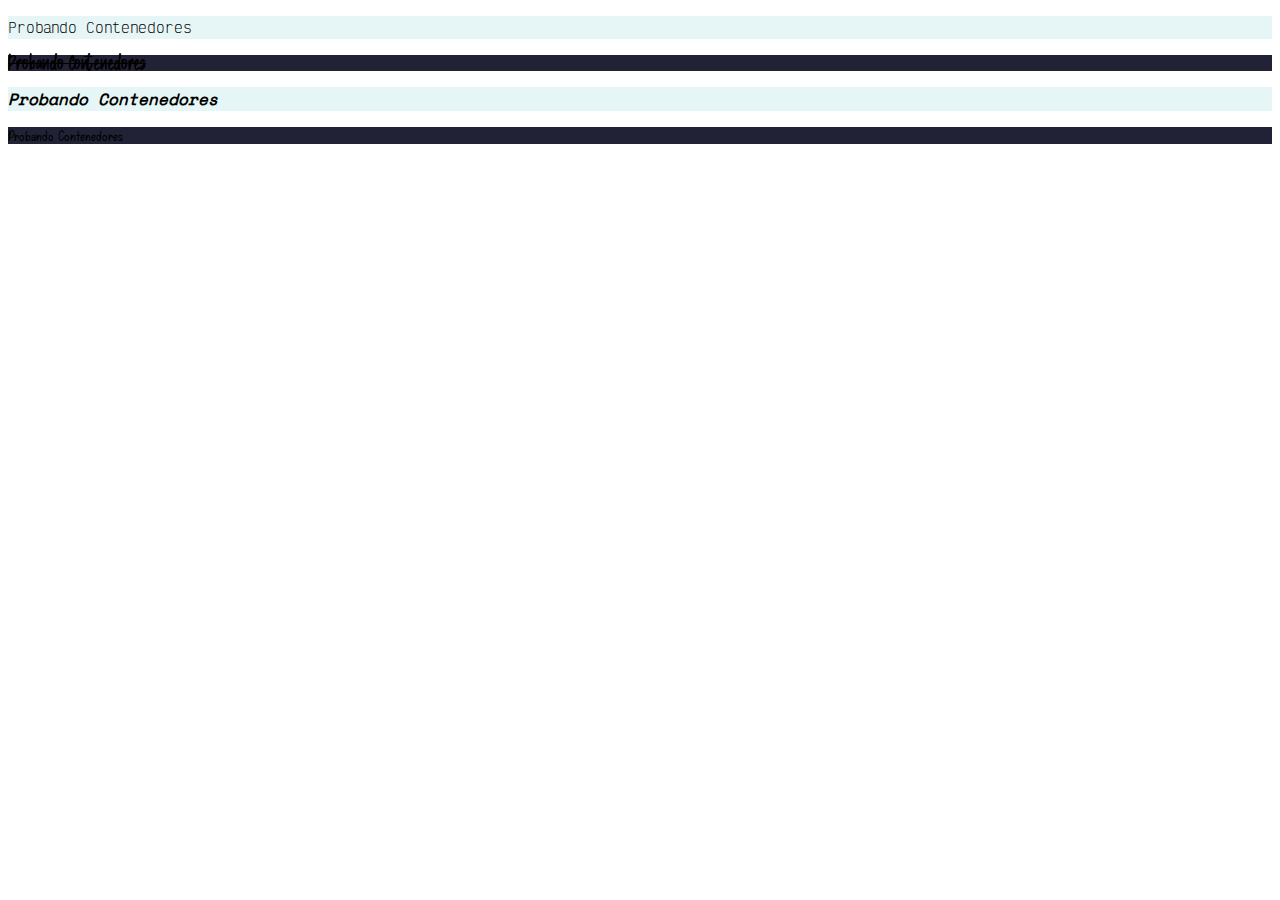
==== index.html @ 331ffbea "subiendo documentacion principal de fuentes" ====
<!DOCTYPE html>
<html lang="en">
<head>
    <meta charset="UTF-8">
    <meta name="viewport" content="width=device-width, initial-scale=1.0">
    <title>Prueba</title>
    <link rel="stylesheet" href="style.css">
</head>
<body>
    <div class=" title-dark-font bkg-light title-font"><p>Probando Contenedores</p></div>
    <div class="title-light-font bkg-dark txt-dead zone-font"><p>Probando Contenedores</p></div>
    <div class="cmp-dark-font bkg-light txt-bold txt-italic cmp-font"><p>Probando Contenedores</p></div>
    <div class="cmp-light-font bkg-dark deco-font"><p>Probando Contenedores</p></div>
</body>
</html>
---- style.css ----
@font-face {
  font-family: zonas;
  src: url("Resources/Cotton-Hill.ttf") format("truetype");
}
@font-face {
  font-family: componentes;
  src: url("Resources/SpaceMonoNerdFont-Regular.ttf") format("truetype");
}
@font-face {
  font-family: parrafos;
  src: url("Resources/OverpassNerdFontPropo-ExtraLight.ttf") format("truetype");
}
@font-face {
  font-family: titulos;
  src: url("Resources/VictorMono-Light.ttf") format("truetype");
}
@font-face {
  font-family: deco;
  src: url("Resources/Spring Snowstorm.ttf") format("truetype");
}
.title-font {
  font-family: titulos;
}

.zone-font {
  font-family: zonas;
}

.cmp-font {
  font-family: componentes;
}

.pf-font {
  font-family: parrafos;
}

.deco-font {
  font-family: deco;
}

.color-dark {
  color: #222236;
}

.color-light {
  color: #e6f6f6;
}

.color-beige {
  color: #fbdcad;
}

.color-basic {
  color: #ffffff;
}

.color-gray {
  color: #4a4645;
}

.color-sky {
  color: #556b76;
}

.color-sunset {
  color: #c8a48c;
}

.color-deep {
  color: #294457;
}

.color-mars {
  color: #bc8475;
}

.bkg-dark {
  background-color: #222236;
}

.bkg-light {
  background-color: #e6f6f6;
}

.bkg-basic {
  background-color: #ffffff;
}

.bkg-beige {
  background-color: #fbdcad;
}

.bkg-gray {
  background-color: #4a4645;
}

.bkg-sky {
  background-color: #556b76;
}

.bkg-sunset {
  background-color: #c8a48c;
}

.bkg-mars {
  background-color: #bc8475;
}

.bkg-basic {
  background-color: #ffffff;
}

.bkg-none {
  background-color: rgba(0, 0, 0, 0);
}

.txt-italic {
  font-style: italic;
}

.txt-sub {
  text-decoration: underline;
}

.txt-dead {
  text-decoration: line-through;
}

.txt-bold {
  font-weight: bold;
}

.txt-xsmall {
  font-size: 5px;
}

.txt-small {
  font-size: 10px;
}

.txt-xmedium {
  font-size: 20px;
}

.txt-medium {
  font-size: 35px;
}

.txt-large {
  font-size: 50px;
}

.txt-bigger {
  font-size: 70px;
}

/*# sourceMappingURL=style.css.map */
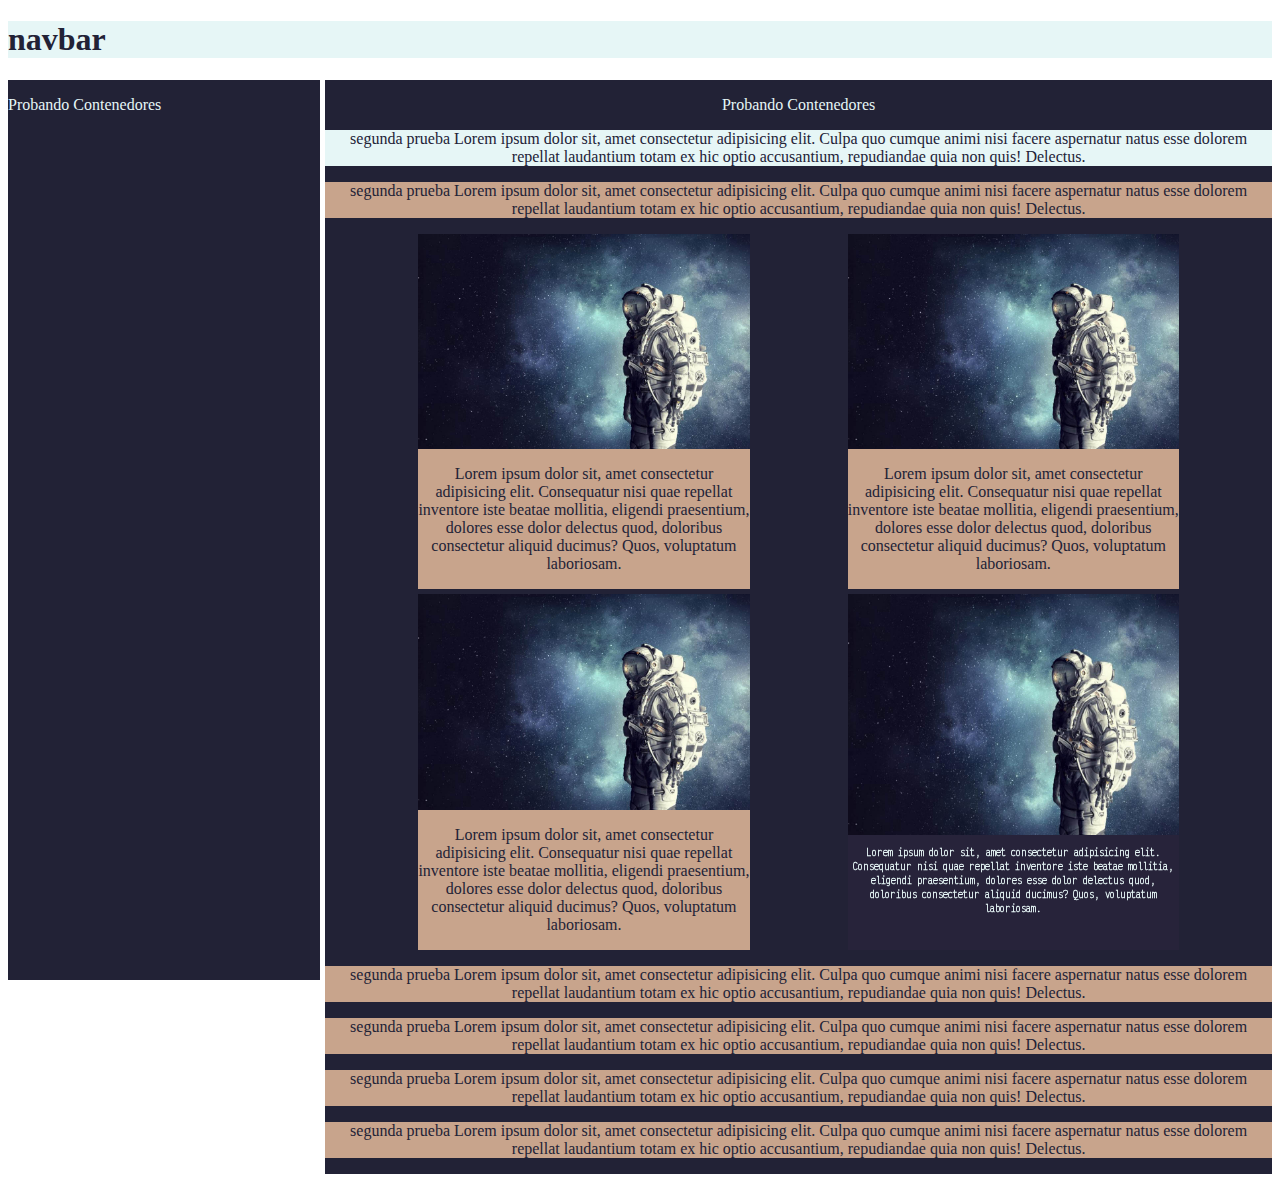
==== commit b61c7029: "modifique y añadi los containers" ====
--- a/index.html
+++ b/index.html
@@ -1,15 +1,89 @@
 <!DOCTYPE html>
 <html lang="en">
+
 <head>
     <meta charset="UTF-8">
     <meta name="viewport" content="width=device-width, initial-scale=1.0">
     <title>Prueba</title>
     <link rel="stylesheet" href="style.css">
 </head>
+
 <body>
-    <div class=" title-dark-font bkg-light title-font"><p>Probando Contenedores</p></div>
-    <div class="title-light-font bkg-dark txt-dead zone-font"><p>Probando Contenedores</p></div>
-    <div class="cmp-dark-font bkg-light txt-bold txt-italic cmp-font"><p>Probando Contenedores</p></div>
-    <div class="cmp-light-font bkg-dark deco-font"><p>Probando Contenedores</p></div>
+    <nav class="bkg-light color-dark">
+        <h1>navbar</h1>
+    </nav>
+    <div class="container-A">
+        <div class="Lado-Izquierdo color-light bkg-dark">
+            <p>Probando Contenedores</p>
+        </div>
+        <div class="Lado-Derecho color-light bkg-dark">
+            <p>Probando Contenedores</p>
+            <div class="bkg-light color-dark ">
+                <p>segunda prueba Lorem ipsum dolor sit, amet consectetur adipisicing elit. Culpa quo cumque animi nisi
+                    facere aspernatur natus esse dolorem repellat laudantium totam ex hic optio accusantium, repudiandae
+                    quia non quis! Delectus.</p>
+            </div>
+            <div class="bkg-sunset color-dark ">
+                <p>segunda prueba Lorem ipsum dolor sit, amet consectetur adipisicing elit. Culpa quo cumque animi nisi
+                    facere aspernatur natus esse dolorem repellat laudantium totam ex hic optio accusantium, repudiandae
+                    quia non quis! Delectus.</p>
+            </div>
+
+            <div class="container-C item-SpaceEvenly">
+                <div class="container-B bkg-sunset color-dark"><img src="Resources/astrounata.jpg" alt="astronauta"
+                        style="width: 100%;">
+                    <p>Lorem ipsum dolor sit, amet consectetur adipisicing elit. Consequatur nisi quae
+                        repellat inventore iste beatae mollitia, eligendi praesentium, dolores esse dolor delectus quod,
+                        doloribus consectetur aliquid ducimus? Quos, voluptatum laboriosam.</p>
+                </div>
+
+                <div class="container-B bkg-sunset color-dark"><img src="Resources/astrounata.jpg" alt="astronauta"
+                        style="width: 100%;">
+                    <p>Lorem ipsum dolor sit, amet consectetur adipisicing elit. Consequatur nisi quae
+                        repellat inventore iste beatae mollitia, eligendi praesentium, dolores esse dolor delectus quod,
+                        doloribus consectetur aliquid ducimus? Quos, voluptatum laboriosam.</p>
+                </div>
+
+                <div class="container-B bkg-sunset color-dark"><img src="Resources/astrounata.jpg" alt="astronauta"
+                        style="width: 100%;">
+                    <p>Lorem ipsum dolor sit, amet consectetur adipisicing elit. Consequatur nisi quae
+                        repellat inventore iste beatae mollitia, eligendi praesentium, dolores esse dolor delectus quod,
+                        doloribus consectetur aliquid ducimus? Quos, voluptatum laboriosam.</p>
+                </div>
+
+                <div class="container-B bkg-blur color-light"><img src="Resources/astrounata.jpg" alt="astronauta"
+                        style="width: 100%;">
+                    <p class="txt-small title-font txt-bold">Lorem ipsum dolor sit, amet consectetur adipisicing elit.
+                        Consequatur nisi quae
+                        repellat inventore iste beatae mollitia, eligendi praesentium, dolores esse dolor delectus quod,
+                        doloribus consectetur aliquid ducimus? Quos, voluptatum laboriosam.</p>
+                </div>
+            </div>
+
+            <div class="bkg-sunset color-dark ">
+                <p>segunda prueba Lorem ipsum dolor sit, amet consectetur adipisicing elit. Culpa quo cumque animi nisi
+                    facere aspernatur natus esse dolorem repellat laudantium totam ex hic optio accusantium, repudiandae
+                    quia non quis! Delectus.</p>
+            </div>
+            <div class="bkg-sunset color-dark ">
+                <p>segunda prueba Lorem ipsum dolor sit, amet consectetur adipisicing elit. Culpa quo cumque animi nisi
+                    facere aspernatur natus esse dolorem repellat laudantium totam ex hic optio accusantium, repudiandae
+                    quia non quis! Delectus.</p>
+            </div>
+            <div class="bkg-sunset color-dark ">
+                <p>segunda prueba Lorem ipsum dolor sit, amet consectetur adipisicing elit. Culpa quo cumque animi nisi
+                    facere aspernatur natus esse dolorem repellat laudantium totam ex hic optio accusantium, repudiandae
+                    quia non quis! Delectus.</p>
+            </div>
+            <div class="bkg-sunset color-dark ">
+                <p>segunda prueba Lorem ipsum dolor sit, amet consectetur adipisicing elit. Culpa quo cumque animi nisi
+                    facere aspernatur natus esse dolorem repellat laudantium totam ex hic optio accusantium, repudiandae
+                    quia non quis! Delectus.</p>
+            </div>
+
+        </div>
+    </div>
+
 </body>
+
 </html>--- a/style.css
+++ b/style.css
@@ -110,8 +110,9 @@
   background-color: #ffffff;
 }
 
-.bkg-none {
-  background-color: rgba(0, 0, 0, 0);
+.bkg-blur {
+  background-color: rgba(201, 68, 218, 0.0274509804);
+  backdrop-filter: blur(50px);
 }
 
 .txt-italic {
@@ -154,4 +155,70 @@
   font-size: 70px;
 }
 
+.container-A {
+  height: auto;
+  display: grid;
+  grid-template-columns: [col1] 1fr [col2] 1fr [col3] 1fr [col4] 1fr;
+  grid-template-rows: auto;
+  grid-template-areas: "Part-A Part-B Part-B Part-B";
+  gap: 5px;
+}
+
+.Lado-Izquierdo {
+  grid-area: Part-A;
+  justify-content: center;
+  align-items: center;
+  height: 100vh;
+  position: sticky;
+  top: 0;
+}
+
+.Lado-Derecho {
+  grid-area: Part-B;
+  justify-content: center;
+  align-items: center;
+  text-align: center;
+  flex-wrap: wrap;
+  overflow-y: auto;
+  height: auto;
+}
+
+.container-B {
+  height: auto;
+  display: flex;
+  width: 35%;
+  flex-wrap: wrap;
+}
+
+.container-C {
+  height: auto;
+  display: flex;
+  flex-wrap: wrap;
+  gap: 5px;
+}
+
+.item-center-y {
+  align-items: center;
+}
+
+.item-center-x {
+  justify-content: center;
+}
+
+.text-center {
+  text-align: center;
+}
+
+.item-SpaceAround {
+  justify-content: space-around;
+}
+
+.item-SpaceBetween {
+  justify-content: space-between;
+}
+
+.item-SpaceEvenly {
+  justify-content: space-evenly;
+}
+
 /*# sourceMappingURL=style.css.map */
